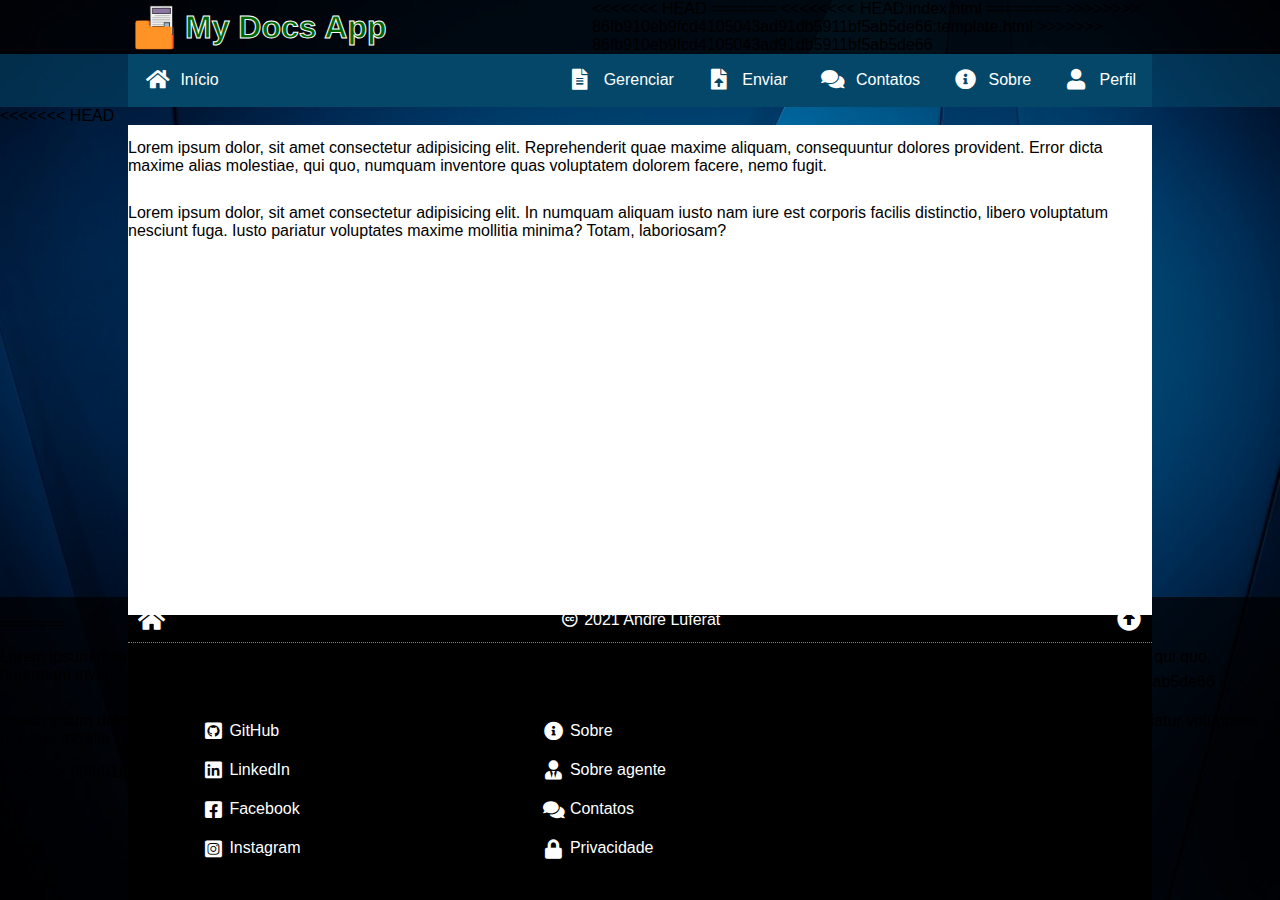
==== index.html @ 87edb58c "Initial commit" ====
<!DOCTYPE html>
<html lang="pt-br">

<head>
    <meta charset="UTF-8">
    <meta http-equiv="X-UA-Compatible" content="IE=edge">
    <meta name="viewport" content="width=device-width, initial-scale=1.0">
    <link rel="stylesheet" href="css/global.css">
    <link rel="shortcut icon" href="assets/img/logo_512.png" type="image/png">
    <link rel="stylesheet" href="https://cdnjs.cloudflare.com/ajax/libs/font-awesome/5.15.4/css/all.min.css">
    <title>My Docs App</title>
</head>

<body>

    <a id="top"></a>

    <div class="wrap">

        <header>
            <div class="header">
                <a href="index" title="Página incial"><img src="assets/img/logo_64.png" alt="My Docs App Logo"></a>
                <h1>My Docs App</h1>
<<<<<<< HEAD
                <a href="#menu" id="menu-toggle" title="Mostra menu"><i class="fas fa-bars fa-fw"></i></a>
=======
<<<<<<<< HEAD:index.html
                <a href="#menu" id="menu-toggle" title="Mostra menu"><i class="fas fa-ellipsis-v fa-fw"></i></a>
========
>>>>>>>> 86fb910eb9fcd4105043ad91db5911bf5ab5de66:template.html
>>>>>>> 86fb910eb9fcd4105043ad91db5911bf5ab5de66
            </div>
        </header>

        <nav>

            <div class="nav">
                <a href="index" title="Página incial">
                    <i class="fas fa-home fa-fw"></i><span>Início</span>
                </a>
                <a href="manager" title="Gerenciar documentos">
                    <i class="fas fa-file-alt fa-fw"></i><span>Gerenciar</span>
                </a>
                <a href="send" title="Enviar novo documento">
                    <i class="fas fa-file-upload fa-fw"></i><span>Enviar</span>
                </a>
                <a href="contacts" title="Faça contato">
                    <i class="fas fa-comments fa-fw"></i><span>Contatos</span>
                </a>
                <a href="about" title="Sobre o App">
                    <i class="fas fa-info-circle fa-fw"></i><span>Sobre</span>
                </a>
                <a href="profile" title="Seu perfil">
                    <i class="fas fa-user fa-fw"></i><span>Perfil</span>
                </a>
            </div>

        </nav>

        <main>

<<<<<<< HEAD
            <div class="main">

                <p>Lorem ipsum dolor, sit amet consectetur adipisicing elit. Reprehenderit quae maxime aliquam, consequuntur dolores provident. Error dicta maxime alias molestiae, qui quo, numquam inventore quas voluptatem dolorem facere, nemo fugit.</p>
                <p>Lorem ipsum dolor, sit amet consectetur adipisicing elit. In numquam aliquam iusto nam iure est corporis facilis distinctio, libero voluptatum nesciunt fuga. Iusto pariatur voluptates maxime mollitia minima? Totam, laboriosam?</p>

            </div>
=======
            <p>Lorem ipsum dolor, sit amet consectetur adipisicing elit. Reprehenderit quae maxime aliquam, consequuntur dolores provident. Error dicta maxime alias molestiae, qui quo, numquam inventore quas voluptatem dolorem facere, nemo fugit.</p>
            
            <p>Lorem ipsum dolor, sit amet consectetur adipisicing elit. In numquam aliquam iusto nam iure est corporis facilis distinctio, libero voluptatum nesciunt fuga. Iusto pariatur voluptates maxime mollitia minima? Totam, laboriosam?</p>
>>>>>>> 86fb910eb9fcd4105043ad91db5911bf5ab5de66

        </main>

        <footer>

            <div class="footer">

                <div class="footer-top">
                    <a href="index" title="Página incial"><i class="fas fa-home fa-fw"></i></a>
                    <div class="license"><i class="fab fa-creative-commons fa-fw"></i> 2021 André Luferat</div>
                    <a href="#top" title="Topo da página"><i class="fas fa-arrow-alt-circle-up fa-fw"></i></a>
                </div>

                <div class="footer-bottom">

<<<<<<< HEAD
                    <div class="social">
=======
                    <nav class="social">
>>>>>>> 86fb910eb9fcd4105043ad91db5911bf5ab5de66
                        <a href="https://github.com/Luferat" target="_blank" title="Meu GitHub">
                            <i class="fab fa-github-square fa-fw"></i><span>GitHub</span>
                        </a>
                        <a href="https://linkedin.com/Luferat" target="_blank" title="Meu LinkedIn">
                            <i class="fab fa-linkedin fa-fw"></i><span>LinkedIn</span>
                        </a>
                        <a href="https://facebook.com/Luferat" target="_blank" title="Meu Facebook">
                            <i class="fab fa-facebook-square fa-fw"></i><span>Facebook</span>
                        </a>
                        <a href="https://instagram.com/Luferat" target="_blank" title="Meu Instagram">
                            <i class="fab fa-instagram-square fa-fw"></i><span>Instagram</span>
                        </a>
<<<<<<< HEAD
                    </div>

                    <div class="tools">
=======
                    </nav>

                    <nav class="tools">
>>>>>>> 86fb910eb9fcd4105043ad91db5911bf5ab5de66
                        <a href="about" title="Sobre o App">
                            <i class="fas fa-info-circle fa-fw"></i><span>Sobre</span>
                        </a>
                        <a href="about-authors" title="Sobre agente">
                            <i class="fas fa-user-tie fa-fw"></i><span>Sobre agente</span>
                        </a>
                        <a href="contacts" title="Faça contato">
                            <i class="fas fa-comments fa-fw"></i><span>Contatos</span>
                        </a>
                        <a href="privacity" title="Políticas de privacidade">
                            <i class="fas fa-lock fa-fw"></i><span>Privacidade</span>
                        </a>
<<<<<<< HEAD
                    </div>
=======
                    </nav>
>>>>>>> 86fb910eb9fcd4105043ad91db5911bf5ab5de66

                </div>

            </div>

        </footer>

    </div>

    <script src="js/global.js"></script>

</body>

</html>
---- css/global.css ----
/* Variáveis
 * Define algumas configurações iniciais para o app.
 */

:root {
    --font-family: sans-serif;
    --font-size: 16px;
    --bg-color: rgb(0, 14, 36);
    --bg-image: url("../assets/img/background_01.jpg");
    --max-width: 1024px;
    --min-width: 280px;
}

/* Reset do CSS
 * Faz com que a página apareça sempre igual em qualquer navegador moderno.
 */

* {
    /* Margin e padding não interferem em width e height */
    box-sizing: border-box;
    /* Remover bordas de elementos selecionados */
    outline: none;
    /* Aplica atraso em efeitos de transição */
    /* transition: .1s; */
}

html, body, header, footer, nav, main, article, aside, p, h1, h2, h3, h4, h5, h6, blockquote {
    display: block;
    width: 100%;
}

body, html {
    /* Força posicionamento relativo. Permite aplicar height em blocos. */
    position: relative;
    /* Remove margem e enchimento */
    padding: 0;
    margin: 0;
    /* Ocupar tela inteira */
    width: 100%;
    height: 100%;
    /* Define fonte padrão e medida da unidade 'rem' */
    font-family: var(--font-family);
    font-size: var(--font-size);
}

p, h1, h2, h3, h4, h5, h6, blockquote {
    margin: 0;
    padding: .9rem 0;
}

blockquote {
    margin-left: 3rem;
}

a {
    color: steelblue;
    text-decoration: none;
}

a:hover {
    color: orangered;
    text-decoration: underline;
}

/* Fundo da página */
body {
    background-color: var(--bg-color);
    background-image: var(--bg-image);
    background-repeat: no-repeat;
    background-attachment: fixed;
    background-position: center;
    background-size: cover;
}

/* Quadro principal <div.wrap>
 * Controla a exibição de todos os blocos do app, principalmente "sticky footer".
 */

.wrap {
    height: 100%;
    display: flex;
    flex-direction: column;
}

div.header, div.nav, div.main, div.footer {
    min-width: var(--min-width);
    max-width: var(--max-width);
    margin: auto;
}

main {
    flex-grow: 1;
}

/* Cabeçalho <header> */

.wrap>header {
    background: rgba(0, 0, 0, .8);
}

div.header {
    display: flex;
    align-items: center;
}

div.header img {
    display: block;
    margin: .25rem .5rem .25rem .25rem;
    width: 45px;
    height: 45px;
}

div.header h1 {
    -webkit-text-stroke: 1px white;
    color: var(--bg-color);
    padding: 0;
    font-size: 1.5rem;
    color: darkgreen;
}

#menu-toggle {
    margin-left: auto;
    padding: .8rem;
    font-size: 1.5rem;
    color: white;
    /* transition: .2s; */
}

/* Responsividade do cabeçalho
 * Para resoluções de 576px ou mais...
 */

@media (min-width: 576px) {

    /* Aumenta tamanho da fonte do título em telas maiores */
    div.header h1 {
        font-size: 2rem;
    }
}

/* Responsividade do cabeçalho
 * Para resoluções de 768px ou mais...
 */

@media (min-width: 768px) {

    /* Oculta botão do menu em telas maiores */
    #menu-toggle {
        display: none;
    }
}

/* Menu principal <nav> */

.wrap>nav {
    display: none;
}

div.nav {
    background: #044768;
    position: absolute;
    right: 0;
    z-index: 1000;
    display: flex;
    flex-direction: column;
    min-width: 0;
    box-shadow: -4px 6px 5px 0px #000;
    border-bottom-left-radius: .35rem;
}

div.nav a {
    padding: 1rem 2rem;
    color: white;
    display: flex;
    align-items: center;
}

div.nav a:last-child {
    border-bottom-left-radius: .35rem;
}

div.nav a:hover {
    color: #044768;
    background: #ffffff;
    text-decoration: none;
}

div.nav a i {
    font-size: 1.3rem;
    margin-right: .65rem;
}

/* Modifica o menu em resoluções maiores */

@media (min-width: 768px) {

    .wrap>nav {
        background: #04476891;
        display: block;
    }

    div.nav {
        position: inherit;
        right: auto;
        z-index: auto;
        flex-direction: row;
        width: 100%;
        box-shadow: none;
        border-radius: 0;
        justify-content: flex-end;
    }

    div.nav a:first-child {
        margin-right: auto;
    }

    div.nav a:last-child {
        border-radius: 0;
    }

    div.nav a {
        padding: 1rem;
    }
}

/* Bloco de conteúdo <main> */

div.main {
    position: relative;
    height: 100%;
    background: white;

}

/* Rodapé <footer> */

.wrap>footer {
    background: rgba(0, 0, 0, .7);
}

div.footer-top {
    background: black;
    display: flex;
    align-items: center;
    justify-content: space-between;
    color: white;
    border-top: 1px dotted grey;
    border-bottom: 1px dotted grey;
}

div.footer-top a {
    font-size: 1.5rem;
    padding: .5rem;
    color: white;
}

div.footer-top a:hover {
    background: white;
    color: black;
}

div.footer-bottom {
    background: black;
    display: flex;
    justify-content: space-around;
    padding-top: .75rem;
    padding-bottom: 1rem;
}

div.footer-bottom div {
    display: flex;
    flex-direction: column;
}

div.footer-bottom a {
    padding: .5rem;
    display: flex;
    align-items: center;
    color: white;
    margin-top: .25rem;
}

div.footer-bottom a:hover {
    color: black;
    background: white;
    text-decoration: none;
    border-radius: .25rem;
}

div.footer-bottom a i {
    font-size: 1.2rem;
    margin-right: .25rem;
}
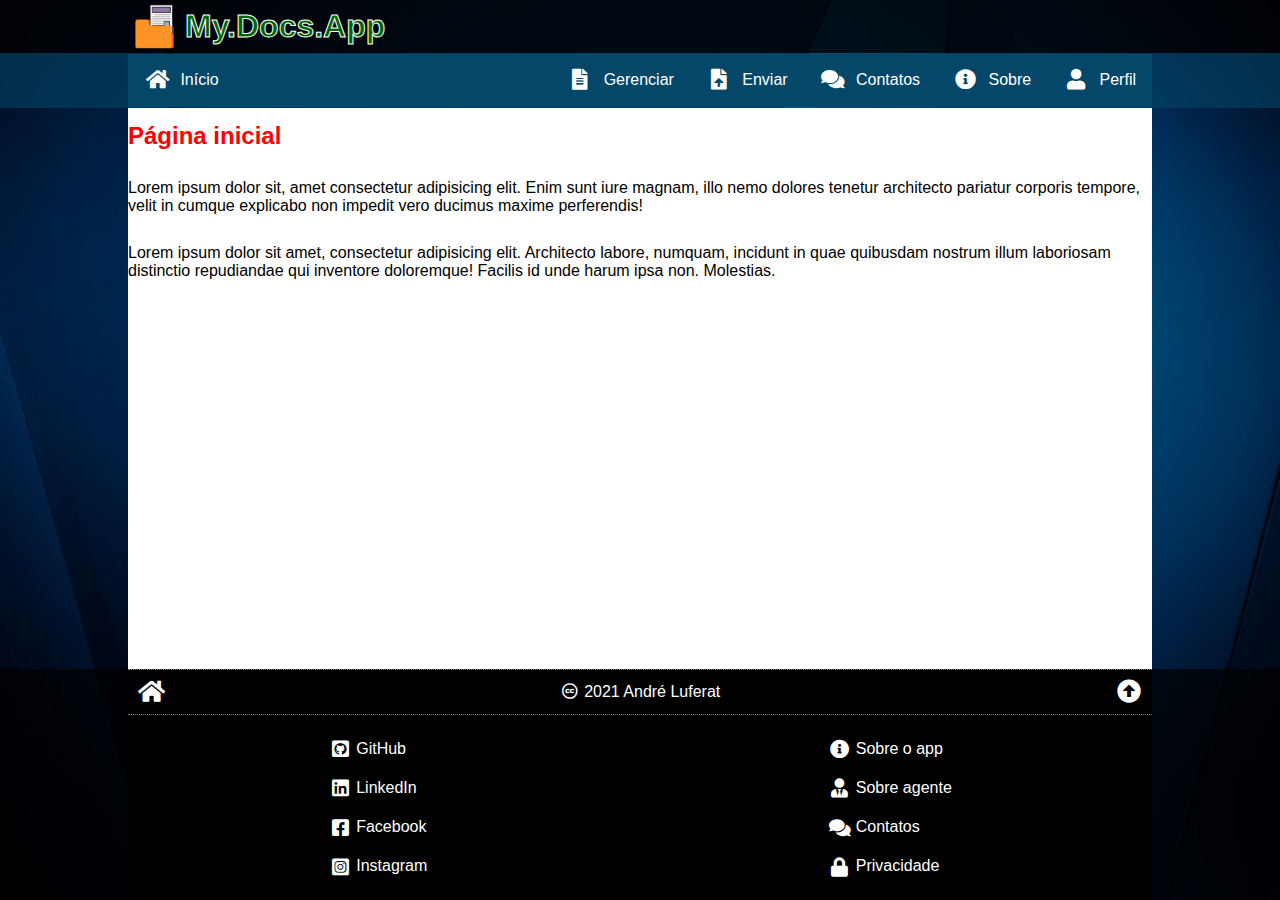
==== commit 00ebff47: "20220112" ====
--- a/index.html
+++ b/index.html
@@ -5,10 +5,11 @@
     <meta charset="UTF-8">
     <meta http-equiv="X-UA-Compatible" content="IE=edge">
     <meta name="viewport" content="width=device-width, initial-scale=1.0">
-    <link rel="stylesheet" href="css/global.css">
+    <link rel="stylesheet" href="global.css">
+    <style id="pageCSS"></style>
     <link rel="shortcut icon" href="assets/img/logo_512.png" type="image/png">
     <link rel="stylesheet" href="https://cdnjs.cloudflare.com/ajax/libs/font-awesome/5.15.4/css/all.min.css">
-    <title>My Docs App</title>
+    <title>My.Docs.App</title>
 </head>
 
 <body>
@@ -19,23 +20,16 @@
 
         <header>
             <div class="header">
-                <a href="index" title="Página incial"><img src="assets/img/logo_64.png" alt="My Docs App Logo"></a>
-                <h1>My Docs App</h1>
-<<<<<<< HEAD
-                <a href="#menu" id="menu-toggle" title="Mostra menu"><i class="fas fa-bars fa-fw"></i></a>
-=======
-<<<<<<<< HEAD:index.html
-                <a href="#menu" id="menu-toggle" title="Mostra menu"><i class="fas fa-ellipsis-v fa-fw"></i></a>
-========
->>>>>>>> 86fb910eb9fcd4105043ad91db5911bf5ab5de66:template.html
->>>>>>> 86fb910eb9fcd4105043ad91db5911bf5ab5de66
+                <a href="home" title="Página incial"><img src="assets/img/logo_64.png" alt="My.Docs.App Logo"></a>
+                <h1>My.Docs.App</h1>
+                <a href="#menu" id="menuToggle" title="Mostra menu"><i class="fas fa-fw fa-ellipsis-v"></i></a>
             </div>
         </header>
 
         <nav>
 
-            <div class="nav">
-                <a href="index" title="Página incial">
+            <div id="mainMenu" class="nav menu-closed">
+                <a href="home" title="Página incial">
                     <i class="fas fa-home fa-fw"></i><span>Início</span>
                 </a>
                 <a href="manager" title="Gerenciar documentos">
@@ -59,18 +53,7 @@
 
         <main>
 
-<<<<<<< HEAD
-            <div class="main">
-
-                <p>Lorem ipsum dolor, sit amet consectetur adipisicing elit. Reprehenderit quae maxime aliquam, consequuntur dolores provident. Error dicta maxime alias molestiae, qui quo, numquam inventore quas voluptatem dolorem facere, nemo fugit.</p>
-                <p>Lorem ipsum dolor, sit amet consectetur adipisicing elit. In numquam aliquam iusto nam iure est corporis facilis distinctio, libero voluptatum nesciunt fuga. Iusto pariatur voluptates maxime mollitia minima? Totam, laboriosam?</p>
-
-            </div>
-=======
-            <p>Lorem ipsum dolor, sit amet consectetur adipisicing elit. Reprehenderit quae maxime aliquam, consequuntur dolores provident. Error dicta maxime alias molestiae, qui quo, numquam inventore quas voluptatem dolorem facere, nemo fugit.</p>
-            
-            <p>Lorem ipsum dolor, sit amet consectetur adipisicing elit. In numquam aliquam iusto nam iure est corporis facilis distinctio, libero voluptatum nesciunt fuga. Iusto pariatur voluptates maxime mollitia minima? Totam, laboriosam?</p>
->>>>>>> 86fb910eb9fcd4105043ad91db5911bf5ab5de66
+            <div class="main" id="content"></div>
 
         </main>
 
@@ -79,18 +62,14 @@
             <div class="footer">
 
                 <div class="footer-top">
-                    <a href="index" title="Página incial"><i class="fas fa-home fa-fw"></i></a>
+                    <a href="home" title="Página incial"><i class="fas fa-home fa-fw"></i></a>
                     <div class="license"><i class="fab fa-creative-commons fa-fw"></i> 2021 André Luferat</div>
                     <a href="#top" title="Topo da página"><i class="fas fa-arrow-alt-circle-up fa-fw"></i></a>
                 </div>
 
                 <div class="footer-bottom">
 
-<<<<<<< HEAD
                     <div class="social">
-=======
-                    <nav class="social">
->>>>>>> 86fb910eb9fcd4105043ad91db5911bf5ab5de66
                         <a href="https://github.com/Luferat" target="_blank" title="Meu GitHub">
                             <i class="fab fa-github-square fa-fw"></i><span>GitHub</span>
                         </a>
@@ -103,19 +82,13 @@
                         <a href="https://instagram.com/Luferat" target="_blank" title="Meu Instagram">
                             <i class="fab fa-instagram-square fa-fw"></i><span>Instagram</span>
                         </a>
-<<<<<<< HEAD
                     </div>
 
                     <div class="tools">
-=======
-                    </nav>
-
-                    <nav class="tools">
->>>>>>> 86fb910eb9fcd4105043ad91db5911bf5ab5de66
                         <a href="about" title="Sobre o App">
-                            <i class="fas fa-info-circle fa-fw"></i><span>Sobre</span>
+                            <i class="fas fa-info-circle fa-fw"></i><span>Sobre o app</span>
                         </a>
-                        <a href="about-authors" title="Sobre agente">
+                        <a href="aboutus" title="Sobre agente">
                             <i class="fas fa-user-tie fa-fw"></i><span>Sobre agente</span>
                         </a>
                         <a href="contacts" title="Faça contato">
@@ -124,11 +97,7 @@
                         <a href="privacity" title="Políticas de privacidade">
                             <i class="fas fa-lock fa-fw"></i><span>Privacidade</span>
                         </a>
-<<<<<<< HEAD
                     </div>
-=======
-                    </nav>
->>>>>>> 86fb910eb9fcd4105043ad91db5911bf5ab5de66
 
                 </div>
 
@@ -138,7 +107,7 @@
 
     </div>
 
-    <script src="js/global.js"></script>
+    <script src="global.js"></script>
 
 </body>
 
--- a/global.css
+++ b/global.css
@@ -0,0 +1,304 @@
+/* Variáveis
+ * Define algumas configurações iniciais para o app.
+ */
+
+:root {
+    --font-family: sans-serif;
+    --font-size: 16px;
+    --bg-color: rgb(0, 14, 36);
+    --bg-image: url("../assets/img/background_01.jpg");
+    --max-width: 1024px;
+    --min-width: 280px;
+}
+
+/* Reset do CSS
+ * Faz com que a página apareça sempre igual em qualquer navegador moderno.
+ */
+
+* {
+    /* Margin e padding não interferem em width e height */
+    box-sizing: border-box;
+    /* Remover bordas de elementos selecionados */
+    outline: none;
+    /* Aplica atraso em efeitos de transição */
+    /* transition: .1s; */
+}
+
+html, body, header, footer, nav, main, article, aside, p, h1, h2, h3, h4, h5, h6, blockquote {
+    display: block;
+    width: 100%;
+}
+
+body, html {
+    /* Força posicionamento relativo. Permite aplicar height em blocos. */
+    position: relative;
+    /* Remove margem e enchimento */
+    padding: 0;
+    margin: 0;
+    /* Ocupar tela inteira */
+    width: 100%;
+    height: 100%;
+    /* Define fonte padrão e medida da unidade 'rem' */
+    font-family: var(--font-family);
+    font-size: var(--font-size);
+}
+
+p, h1, h2, h3, h4, h5, h6, blockquote {
+    margin: 0;
+    padding: .9rem 0;
+}
+
+blockquote {
+    margin-left: 3rem;
+}
+
+a {
+    color: steelblue;
+    text-decoration: none;
+}
+
+a:hover {
+    color: orangered;
+    text-decoration: underline;
+}
+
+/* Fundo da página */
+body {
+    background-color: var(--bg-color);
+    background-image: var(--bg-image);
+    background-repeat: no-repeat;
+    background-attachment: fixed;
+    background-position: center;
+    background-size: cover;
+}
+
+/* Quadro principal <div.wrap>
+ * Controla a exibição de todos os blocos do app, principalmente "sticky footer".
+ */
+
+.wrap {
+    height: 100%;
+    display: flex;
+    flex-direction: column;
+}
+
+div.header, div.nav, div.main, div.footer {
+    min-width: var(--min-width);
+    max-width: var(--max-width);
+    margin: auto;
+}
+
+main {
+    flex-grow: 1;
+}
+
+/* Cabeçalho <header> */
+
+.wrap>header {
+    background: rgba(0, 0, 0, .8);
+}
+
+div.header {
+    display: flex;
+    align-items: center;
+}
+
+div.header img {
+    display: block;
+    margin: .25rem .5rem .25rem .25rem;
+    width: 45px;
+    height: 45px;
+}
+
+div.header h1 {
+    -webkit-text-stroke: 1px white;
+    color: var(--bg-color);
+    padding: 0;
+    font-size: 1.5rem;
+    color: darkgreen;
+}
+
+#menuToggle {
+    margin: auto .5rem auto auto;
+    /* Conserta bug da rolagem vertical durante a animação. */
+    font-size: 1.5rem;
+    color: white;
+    transition: .2s;
+    text-decoration: none;
+}
+
+/* Responsividade do cabeçalho
+ * Para resoluções de 576px ou mais...
+ */
+
+@media (min-width: 576px) {
+
+    /* Aumenta tamanho da fonte do título em telas maiores */
+    div.header h1 {
+        font-size: 2rem;
+    }
+}
+
+/* Responsividade do cabeçalho
+ * Para resoluções de 768px ou mais...
+ */
+
+@media (min-width: 768px) {
+
+    /* Oculta botão do menu em telas maiores */
+    #menuToggle {
+        display: none;
+    }
+}
+
+/* Menu principal <nav> */
+
+div.nav {
+    background: #044768;
+    position: absolute;
+    right: 0;
+    z-index: 1000;
+    display: flex;
+    flex-direction: column;
+    min-width: 0;
+    box-shadow: -4px 6px 5px 0px #000;
+    border-bottom-left-radius: .35rem;
+    transition: .1s; /* Tempo da animação */
+    transform-origin: right top; /* Ponto de partida da animação */
+}
+
+div.nav a {
+    padding: 1rem 2rem;
+    color: white;
+    display: flex;
+    align-items: center;
+}
+
+div.nav a:last-child {
+    border-bottom-left-radius: .35rem;
+}
+
+div.nav a:hover {
+    color: #044768;
+    background: #ffffff;
+    text-decoration: none;
+}
+
+div.nav a i {
+    font-size: 1.3rem;
+    margin-right: .65rem;
+}
+
+/* Animação que exibe o menu principal */
+.menu-opened {
+    transform: scale(1);
+}
+
+/* Animação que oculta o menu princial */
+.menu-closed {
+    transform: scale(0);
+}
+
+/* Modifica o menu em resoluções maiores */
+
+@media (min-width: 768px) {
+
+    .wrap>nav {
+        background: #04476891;
+        display: block;
+        padding: 1px;
+    }
+
+    div.nav {
+        position: inherit;
+        right: auto;
+        z-index: auto;
+        flex-direction: row;
+        width: 100%;
+        box-shadow: none;
+        border-radius: 0;
+        justify-content: flex-end;
+        transform: scale(1); /* Exibe o menu principal */
+    }
+
+    div.nav a:first-child {
+        margin-right: auto;
+    }
+
+    div.nav a:last-child {
+        border-radius: 0;
+    }
+
+    div.nav a {
+        padding: 1rem;
+    }
+}
+
+/* Bloco de conteúdo <main> */
+
+div.main {
+    position: relative;
+    height: 100%;
+    background: white;
+
+}
+
+/* Rodapé <footer> */
+
+.wrap>footer {
+    background: rgba(0, 0, 0, .7);
+}
+
+div.footer-top {
+    background: black;
+    display: flex;
+    align-items: center;
+    justify-content: space-between;
+    color: white;
+    border-top: 1px dotted grey;
+    border-bottom: 1px dotted grey;
+}
+
+div.footer-top a {
+    font-size: 1.5rem;
+    padding: .5rem;
+    color: white;
+}
+
+div.footer-top a:hover {
+    background: white;
+    color: black;
+}
+
+div.footer-bottom {
+    background: black;
+    display: flex;
+    justify-content: space-around;
+    padding-top: .75rem;
+    padding-bottom: 1rem;
+}
+
+div.footer-bottom div {
+    display: flex;
+    flex-direction: column;
+}
+
+div.footer-bottom a {
+    padding: .5rem;
+    display: flex;
+    align-items: center;
+    color: white;
+    margin-top: .25rem;
+}
+
+div.footer-bottom a:hover {
+    color: black;
+    background: white;
+    text-decoration: none;
+    border-radius: .25rem;
+}
+
+div.footer-bottom a i {
+    font-size: 1.2rem;
+    margin-right: .25rem;
+}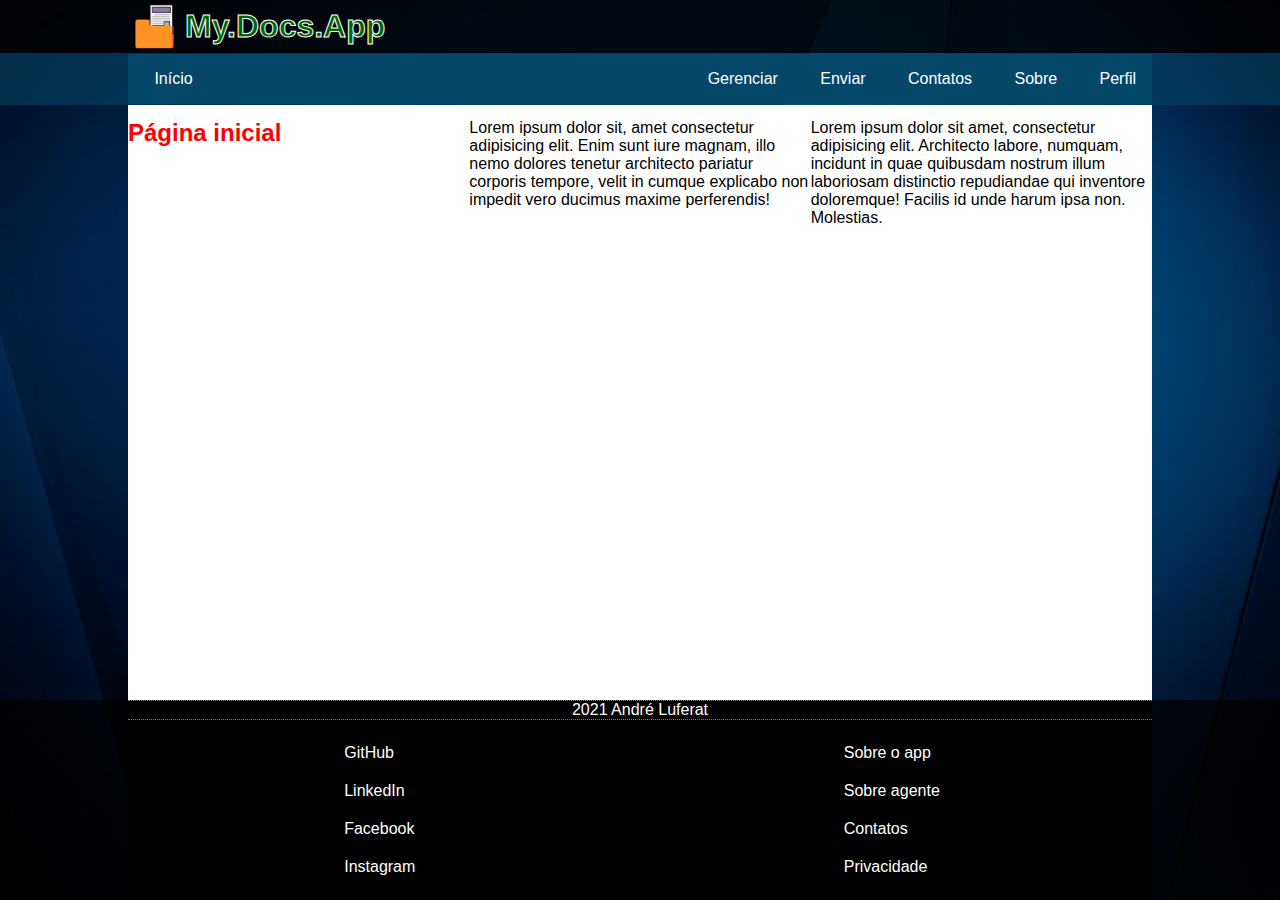
==== commit ddb07c87: "03" ====
--- a/index.html
+++ b/index.html
@@ -8,7 +8,7 @@
     <link rel="stylesheet" href="global.css">
     <style id="pageCSS"></style>
     <link rel="shortcut icon" href="assets/img/logo_512.png" type="image/png">
-    <link rel="stylesheet" href="https://cdnjs.cloudflare.com/ajax/libs/font-awesome/5.15.4/css/all.min.css">
+    <!-- <link rel="stylesheet" href="https://cdnjs.cloudflare.com/ajax/libs/font-awesome/5.15.4/css/all.min.css"> -->
     <title>My.Docs.App</title>
 </head>
 
@@ -26,7 +26,7 @@
             </div>
         </header>
 
-        <nav>
+        <nav> 
 
             <div id="mainMenu" class="nav menu-closed">
                 <a href="home" title="Página incial">
--- a/global.css
+++ b/global.css
@@ -2,7 +2,7 @@
  * Define algumas configurações iniciais para o app.
  */
 
-:root {
+ :root {
     --font-family: sans-serif;
     --font-size: 16px;
     --bg-color: rgb(0, 14, 36);
@@ -163,8 +163,10 @@
     min-width: 0;
     box-shadow: -4px 6px 5px 0px #000;
     border-bottom-left-radius: .35rem;
-    transition: .1s; /* Tempo da animação */
-    transform-origin: right top; /* Ponto de partida da animação */
+    transition: .1s;
+    /* Tempo da animação */
+    transform-origin: right top;
+    /* Ponto de partida da animação */
 }
 
 div.nav a {
@@ -218,7 +220,8 @@
         box-shadow: none;
         border-radius: 0;
         justify-content: flex-end;
-        transform: scale(1); /* Exibe o menu principal */
+        transform: scale(1);
+        /* Exibe o menu principal */
     }
 
     div.nav a:first-child {
@@ -301,4 +304,49 @@
 div.footer-bottom a i {
     font-size: 1.2rem;
     margin-right: .25rem;
+}
+
+/* Formata conteúdo das páginas */
+
+.main {
+    display: flex;
+    flex-direction: column;
+}
+
+.main>article {
+    padding: 0 1rem;
+    flex-grow: 1;
+}
+
+.main>aside {
+    padding: 0 1rem;
+    border-top: 3px dotted grey;
+    background: rgb(226, 252, 255);
+}
+
+@media (min-width: 768px) {
+    .main {
+        flex-direction: row;
+    }
+
+    .main>aside {
+        min-width: 220px;
+        max-width: 220px;
+        border: none;
+        border-left: 3px dotted grey;
+    }
+}
+
+/* Classes de uso geral. */
+
+.red {
+    color: red;
+}
+
+.center {
+    text-align: center;
+}
+
+.small {
+    font-size: .85rem;
 }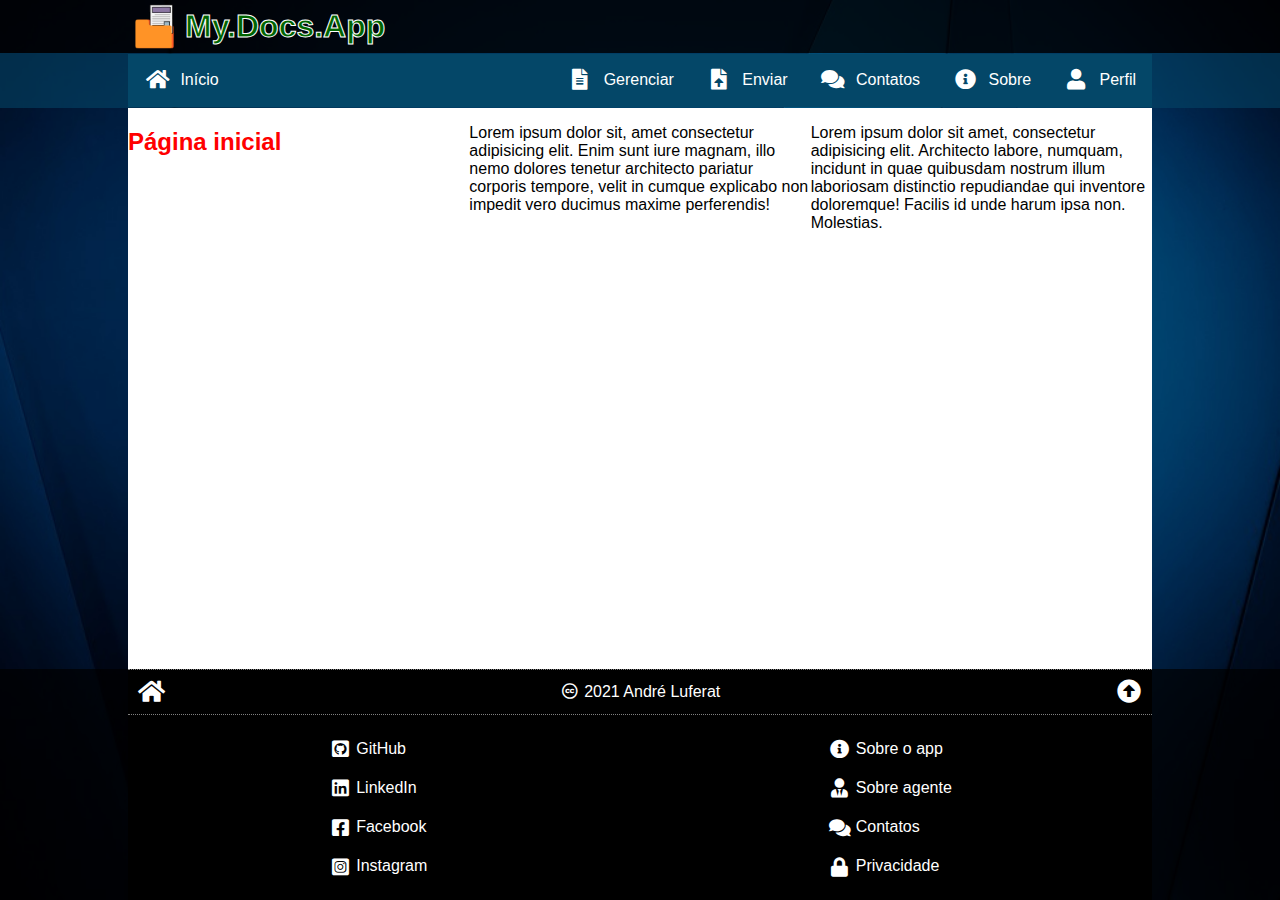
==== commit 7c83314d: "20220114" ====
--- a/index.html
+++ b/index.html
@@ -8,7 +8,7 @@
     <link rel="stylesheet" href="global.css">
     <style id="pageCSS"></style>
     <link rel="shortcut icon" href="assets/img/logo_512.png" type="image/png">
-    <!-- <link rel="stylesheet" href="https://cdnjs.cloudflare.com/ajax/libs/font-awesome/5.15.4/css/all.min.css"> -->
+    <link rel="stylesheet" href="https://cdnjs.cloudflare.com/ajax/libs/font-awesome/5.15.4/css/all.min.css">
     <title>My.Docs.App</title>
 </head>
 
@@ -20,13 +20,13 @@
 
         <header>
             <div class="header">
-                <a href="home" title="Página incial"><img src="assets/img/logo_64.png" alt="My.Docs.App Logo"></a>
-                <h1>My.Docs.App</h1>
+                <a href="home" title="Página incial"><img id="logo" src="assets/img/logo_64.png" alt="My.Docs.App Logo"></a>
+                <h1 id="siteName">My.Docs.App</h1>
                 <a href="#menu" id="menuToggle" title="Mostra menu"><i class="fas fa-fw fa-ellipsis-v"></i></a>
             </div>
         </header>
 
-        <nav> 
+        <nav>
 
             <div id="mainMenu" class="nav menu-closed">
                 <a href="home" title="Página incial">
--- a/global.css
+++ b/global.css
@@ -3,7 +3,7 @@
  */
 
  :root {
-    --font-family: sans-serif;
+    --font-family: helvetica;
     --font-size: 16px;
     --bg-color: rgb(0, 14, 36);
     --bg-image: url("../assets/img/background_01.jpg");
@@ -38,14 +38,9 @@
     /* Ocupar tela inteira */
     width: 100%;
     height: 100%;
-    /* Define fonte padrão e medida da unidade 'rem' */
+    /* Define fonte padrão e medida da unidade 'rem' (font-size) */
     font-family: var(--font-family);
     font-size: var(--font-size);
-}
-
-p, h1, h2, h3, h4, h5, h6, blockquote {
-    margin: 0;
-    padding: .9rem 0;
 }
 
 blockquote {
@@ -116,6 +111,7 @@
     padding: 0;
     font-size: 1.5rem;
     color: darkgreen;
+    margin: 0;
 }
 
 #menuToggle {
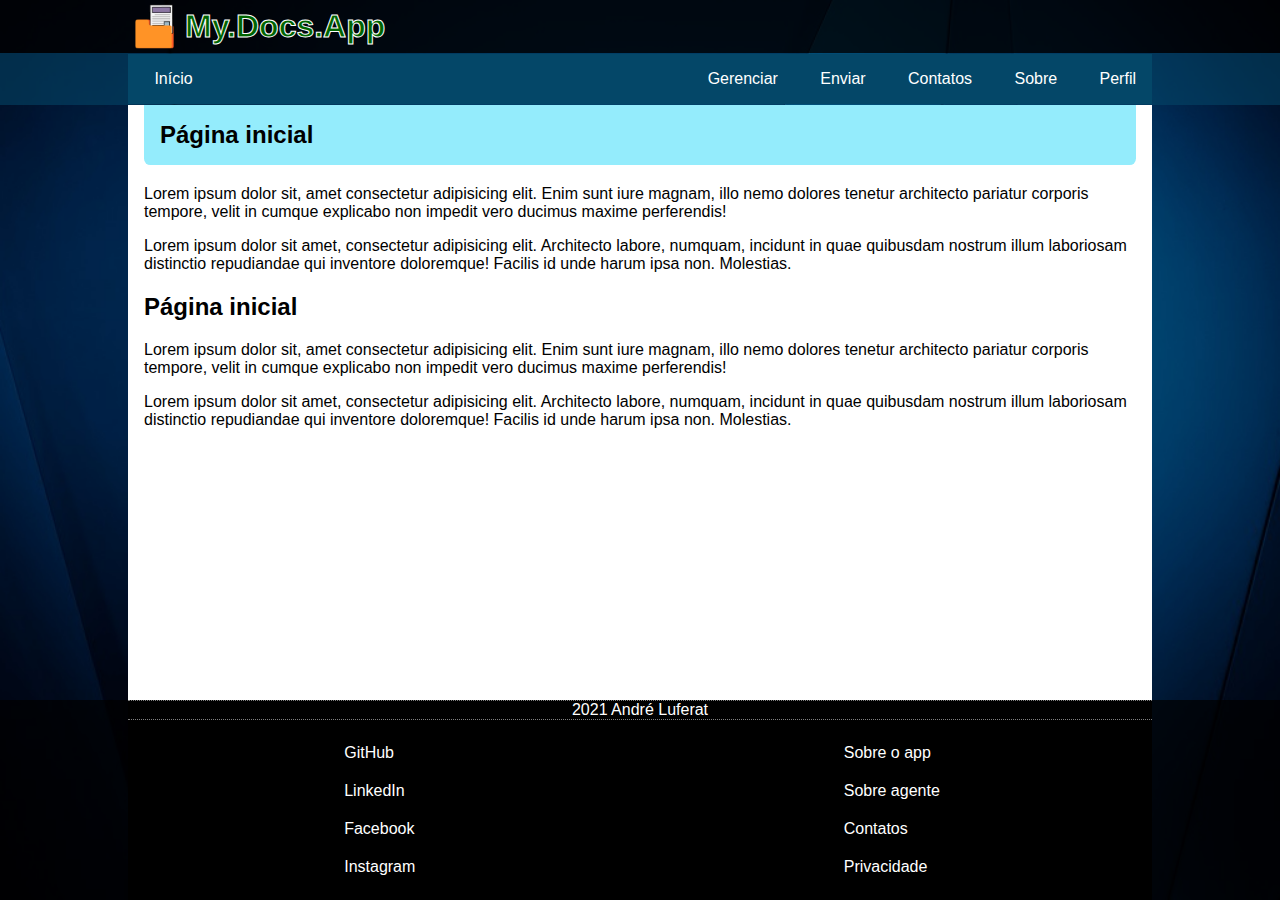
==== commit 87a232d8: "20220117" ====
--- a/index.html
+++ b/index.html
@@ -8,7 +8,7 @@
     <link rel="stylesheet" href="global.css">
     <style id="pageCSS"></style>
     <link rel="shortcut icon" href="assets/img/logo_512.png" type="image/png">
-    <link rel="stylesheet" href="https://cdnjs.cloudflare.com/ajax/libs/font-awesome/5.15.4/css/all.min.css">
+    <!-- <link rel="stylesheet" href="https://cdnjs.cloudflare.com/ajax/libs/font-awesome/5.15.4/css/all.min.css"> -->
     <title>My.Docs.App</title>
 </head>
 
@@ -22,7 +22,7 @@
             <div class="header">
                 <a href="home" title="Página incial"><img id="logo" src="assets/img/logo_64.png" alt="My.Docs.App Logo"></a>
                 <h1 id="siteName">My.Docs.App</h1>
-                <a href="#menu" id="menuToggle" title="Mostra menu"><i class="fas fa-fw fa-ellipsis-v"></i></a>
+                <a href="#menu" id="menuToggle" title="Mostra menu"><i class="fas fa-fw fa-ellipsis-v">...</i></a>
             </div>
         </header>
 
--- a/global.css
+++ b/global.css
@@ -2,7 +2,7 @@
  * Define algumas configurações iniciais para o app.
  */
 
- :root {
+:root {
     --font-family: helvetica;
     --font-size: 16px;
     --bg-color: rgb(0, 14, 36);
@@ -320,6 +320,13 @@
     background: rgb(226, 252, 255);
 }
 
+.main>article>h2:first-child {
+    margin-top: 0;
+    padding: 1rem;
+    background: #94ecfc;
+    border-radius: 0 0 .4rem .4rem;
+}
+
 @media (min-width: 768px) {
     .main {
         flex-direction: row;
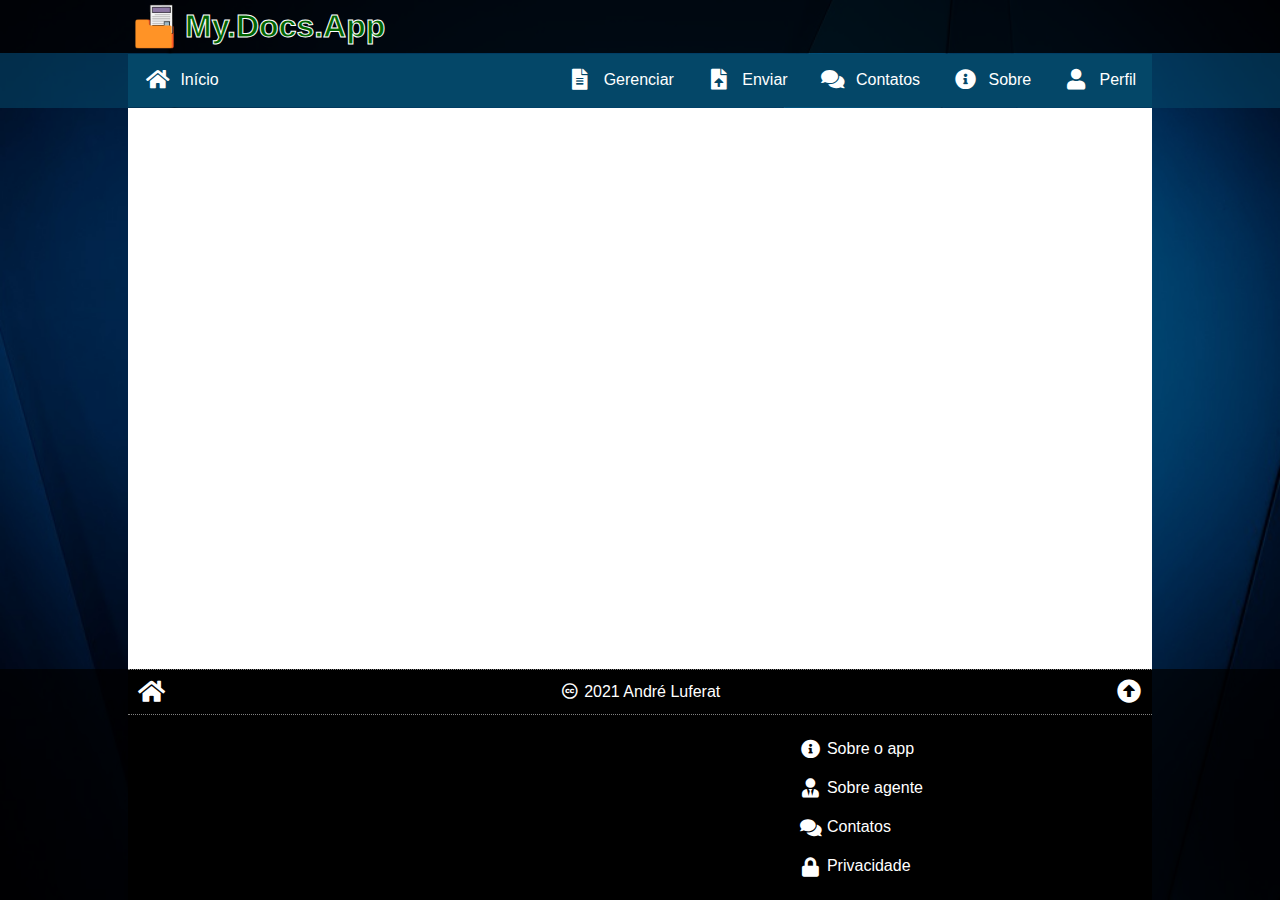
==== commit 01f77a96: "20220119" ====
--- a/index.html
+++ b/index.html
@@ -8,7 +8,7 @@
     <link rel="stylesheet" href="global.css">
     <style id="pageCSS"></style>
     <link rel="shortcut icon" href="assets/img/logo_512.png" type="image/png">
-    <!-- <link rel="stylesheet" href="https://cdnjs.cloudflare.com/ajax/libs/font-awesome/5.15.4/css/all.min.css"> -->
+    <link rel="stylesheet" href="https://cdnjs.cloudflare.com/ajax/libs/font-awesome/5.15.4/css/all.min.css">
     <title>My.Docs.App</title>
 </head>
 
@@ -69,20 +69,7 @@
 
                 <div class="footer-bottom">
 
-                    <div class="social">
-                        <a href="https://github.com/Luferat" target="_blank" title="Meu GitHub">
-                            <i class="fab fa-github-square fa-fw"></i><span>GitHub</span>
-                        </a>
-                        <a href="https://linkedin.com/Luferat" target="_blank" title="Meu LinkedIn">
-                            <i class="fab fa-linkedin fa-fw"></i><span>LinkedIn</span>
-                        </a>
-                        <a href="https://facebook.com/Luferat" target="_blank" title="Meu Facebook">
-                            <i class="fab fa-facebook-square fa-fw"></i><span>Facebook</span>
-                        </a>
-                        <a href="https://instagram.com/Luferat" target="_blank" title="Meu Instagram">
-                            <i class="fab fa-instagram-square fa-fw"></i><span>Instagram</span>
-                        </a>
-                    </div>
+                    <div class="social"></div>
 
                     <div class="tools">
                         <a href="about" title="Sobre o App">
--- a/global.css
+++ b/global.css
@@ -1,3 +1,11 @@
+/** ./global.css
+ * 
+ * Esta é a folha de estilos principal do aplicativo. 
+ * 
+ * By Luferat -   - http://github.com/Luferat 
+ * MIT License - https://opensource.org/licenses/MIT
+ */
+
 /* Variáveis
  * Define algumas configurações iniciais para o app.
  */
